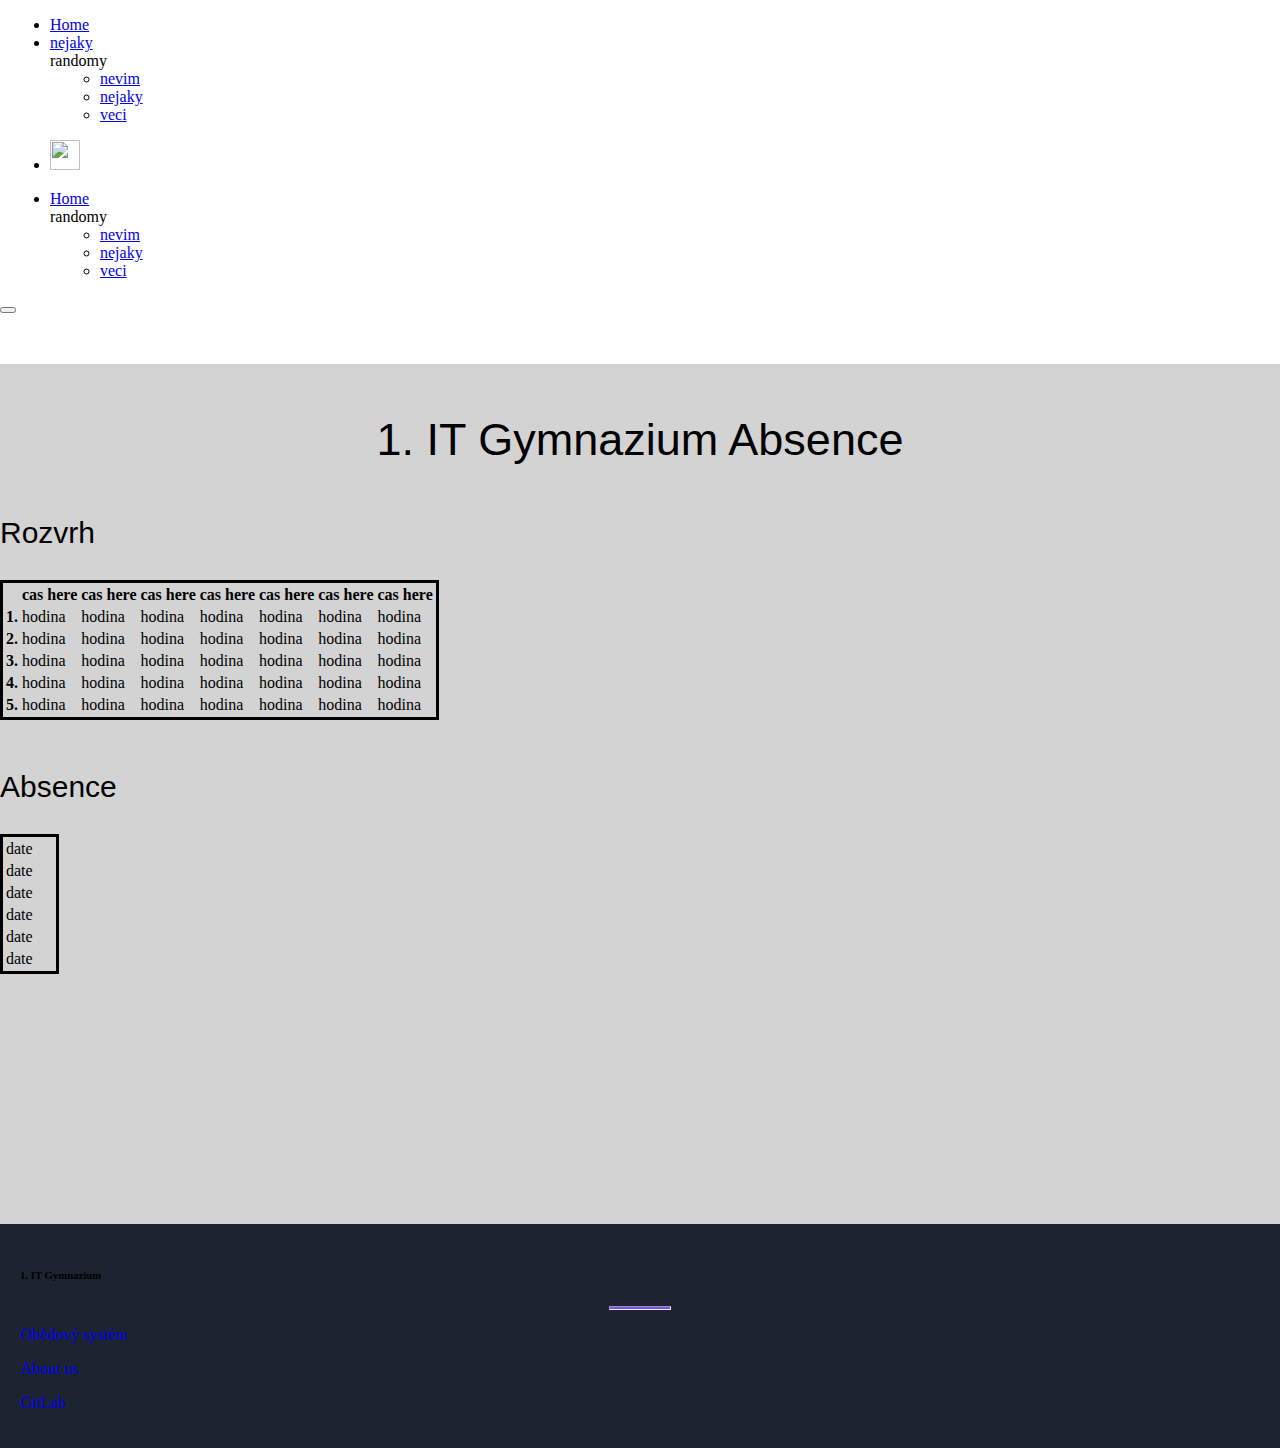
==== AttendanceFe/student/home.html @ 277705c6 "Added Stuff" ====
<!DOCTYPE html>
<html>

<head>
	<meta charset="utf-8">
	<link href="https://cdn.jsdelivr.net/npm/bootstrap@5.1.3/dist/css/bootstrap.min.css" rel="stylesheet"
		integrity="sha384-1BmE4kWBq78iYhFldvKuhfTAU6auU8tT94WrHftjDbrCEXSU1oBoqyl2QvZ6jIW3" crossorigin="anonymous">
	<script src="https://cdn.jsdelivr.net/npm/bootstrap@5.1.3/dist/js/bootstrap.bundle.min.js"
		integrity="sha384-ka7Sk0Gln4gmtz2MlQnikT1wXgYsOg+OMhuP+IlRH9sENBO0LRn5q+8nbTov4+1p" crossorigin="anonymous">
		</script>
	<meta name="viewport" content="width=device-width, initial-scale=1">
	<link rel="stylesheet" type="text/css" href="./style.css">
	<title> Home </title>
</head>

<body>
	<nav class="navbar fixed-top navbar-expand-sm navbar-dark bg-dark">
		<div class="container-fluid " id="navbarSupportedContent">
			<ul class="navbar-nav mr-auto d-none d-sm-inline-flex">
				<li class="nav-item">
					<a class="nav-link" href="#">Home</a>
				</li>
				<li class="nav-item">
					<a class="nav-link" href="#">nejaky</a>
				</li>
				<li class="nav-item dropdown">
					<div class="dropdown">
						<a class="nav-link dropdown-toggle" data-bs-toggle="dropdown" id="DropdownMenu" role="menu"
							data-toggle="dropdown" aria-haspopup="true" aria-expanded="false" type="button">
							randomy
						</a>
						<ul class="dropdown-menu" aria-labelledby="dropdown">
							<li>
								<a class="dropdown-item" href="#">nevim</a>
							</li>
							<li>
								<a class="dropdown-item" href="#">nejaky</a>
							</li>
							<li>
								<a class="dropdown-item" href="#">veci</a>
							</li>
						</ul>
					</div>
				</li>
			</ul>
			<ul class="navbar-nav mr-auto d-none d-sm-inline-flex">
				<li>
					<a class="dropdown">
						<img src="https://cdn-icons-png.flaticon.com/512/149/149071.png" id="dropdownBtn" width="30px" height="30px"/>
						<div id="imgDropdown" class="img-dropdown-content">
							<a href="#home">Home</a>
							<a href="#about">About</a>
							<a href="#contact">Contact</a>
						</div>
					</a>
				</li>
			</ul>
		</div>
		<div class="collapse" id="navbarToggleExternalContent">
			<div class="container-fluid " id="navbarSupportedContent">
				<ul class="navbar-nav mr-auto d-inline-flex d-sm-none">
					<li class="nav-item">
						<a class="nav-link" href="#">Home</a>
					</li>
					<li class="nav-item dropdown">
						<div class="dropdown">
							<a class="nav-link dropdown-toggle" data-bs-toggle="dropdown" id="DropdownMenu" role="menu"
								data-toggle="dropdown" aria-haspopup="true" aria-expanded="false" type="button">
								randomy
							</a>
							<ul class="dropdown-menu" aria-labelledby="dropdown">
								<li>
									<a class="dropdown-item" href="#">nevim</a>
								</li>
								<li>
									<a class="dropdown-item" href="#">nejaky</a>
								</li>
								<li>
									<a class="dropdown-item" href="#">veci</a>
								</li>
							</ul>
						</div>
					</li>
				</ul>
			</div>
		</div>
		<nav class="navbar navbar-dark bg-dark ">
			<div class="container-fluid">
				<button class="navbar-toggler button-toggler" type="button" data-bs-toggle="collapse"
					data-bs-target="#navbarToggleExternalContent" aria-controls="navbarToggleExternalContent"
					aria-expanded="false" aria-label="Toggle navigation">
					<span class="navbar-toggler-icon toggler-border"></span>
				</button>
			</div>
		</nav>
	</nav>
	<div class="container container-main container-fluid ">
		<div class="header-container">
			<header class="header">1. IT Gymnazium Absence</header>
		</div>
		<div class="container container-fluid">
			<p class="title">Rozvrh</p>
			<table class="table table-bordered border-dark ">
				<thead>
					<tr>
						<th scope="col"></th>
						<th scope="col">cas here</th>
						<th scope="col">cas here</th>
						<th scope="col">cas here</th>
						<th scope="col">cas here</th>
						<th scope="col">cas here</th>
						<th scope="col">cas here</th>
						<th scope="col">cas here</th>
					</tr>
				</thead>
				<tbody>
					<tr>
						<th scope="row">1.</th>
						<td>hodina</td>
						<td>hodina</td>
						<td>hodina</td>
						<td>hodina</td>
						<td>hodina</td>
						<td>hodina</td>
						<td>hodina</td>
					</tr>
					<tr>
						<th scope="row">2.</th>
						<td>hodina</td>
						<td>hodina</td>
						<td>hodina</td>
						<td>hodina</td>
						<td>hodina</td>
						<td>hodina</td>
						<td>hodina</td>
					</tr>
					<tr>
						<th scope="row">3.</th>
						<td>hodina</td>
						<td>hodina</td>
						<td>hodina</td>
						<td>hodina</td>
						<td>hodina</td>
						<td>hodina</td>
						<td>hodina</td>
					</tr>
					<tr>
						<th scope="row">4.</th>
						<td>hodina</td>
						<td>hodina</td>
						<td>hodina</td>
						<td>hodina</td>
						<td>hodina</td>
						<td>hodina</td>
						<td>hodina</td>
					</tr>
					<tr>
						<th scope="row">5.</th>
						<td>hodina</td>
						<td>hodina</td>
						<td>hodina</td>
						<td>hodina</td>
						<td>hodina</td>
						<td>hodina</td>
						<td>hodina</td>
					</tr>
				</tbody>
			</table>
		</div>
		<div class="container container-fluid table-absence">
			<p class="title">Absence</p>
			<table class="table table-bordered border-dark ">
				<thead>
					<tr class="tr-col">
						<td>date</td>
						<td></td>
						<td></td>
						<td></td>
						<td></td>
						<td></td>
					</tr>
				</thead>
				<tbody>
					<tr>
						<td>date</td>
						<td></td>
						<td></td>
						<td></td>
						<td></td>
						<td></td>
					</tr>
					<tr>
						<td>date</td>
						<td></td>
						<td></td>
						<td></td>
						<td></td>
						<td></td>
					</tr>
					<tr>
						<td>date</td>
						<td></td>
						<td></td>
						<td></td>
						<td></td>
						<td></td>
					</tr>
					<tr>
						<td>date</td>
						<td></td>
						<td></td>
						<td></td>
						<td></td>
						<td></td>
					</tr>
					<tr>
						<td>date</td>
						<td></td>
						<td></td>
						<td></td>
						<td></td>
						<td></td>
					</tr>
				</tbody>
			</table>
		</div>
	</div>
	<footer class="text-center text-lg-start text-white" style="background-color: #1c2331">
		<div class="container text-center">
			<div class="col-md-3 col-lg-2 col-xl-2 mx-auto">
				<h6 class="text-uppercase fw-bold">1. IT Gymnazium</h6>
				<hr class="mb-4 mt-0 d-inline-block mx-auto"
					style="width: 60px; background-color: #7c4dff; height: 2px" />
				<p class="fw-bold">
					<a href="https://objednavky.ceskajidelna.cz/login" class="text-white">Obědový
						systém</a>
				</p>
				<p class="fw-bold">
					<a href="https://www.itgymnazium.cz" class="text-white">About us</a>
				</p>
				<p class="fw-bold">
					<a href="https://git.adc.itgymnazium.cz/" class="text-white">GitLab</a>
				</p>
			</div>
		</div>
	</footer>
	<script src="script.js"></script>
</body>
</html>
---- AttendanceFe/student/style.css ----
html{
	height: 100%;
}
body{
	margin:0;
	height: 100%;
}
.header{
	text-align: center;
	font-family: 'Poppins', sans-serif;
	font-size: 45px;
}
.header-container{
	margin-top: 50px;
	padding-top: 50px;
}
.title{
	margin-top: 50px;
	font-family: 'Poppins', sans-serif;
	font-size: 30px;
}
nav ul li{
	margin-left: 10px;
}
/*<body nav div ul li a:active{
	border-bottom: solid darkgrey;
}*/
.li-about{
	float: right;
}
.itg-logo{
	height: 80%;
	width: 5%;
}
.list-about{
	float:right;
	margin-bottom: 0;
}
.container-main{
	margin-left: auto;
	margin-right: auto;
	min-height: 90%;
	background-color: lightgray;
	padding-bottom: 50px;
}
footer{
  padding: 20px;
}
footer ul{
	margin-bottom: 0;
}
footer ul li{
	display: block;
}
body footer p a:hover{
	text-decoration: underline;
}
table{
	border: solid black;
}
footer p a{
	text-decoration: none;
}
body tr th:hover, body tr td:hover{
	background-color: darkgray;
}
.dropdown {
	position: relative;
	display: inline-block;
  }
  
.dropdown-content {
	display: block;
	position: absolute;
}

.dropbtn {
	background: #aeaba9;
	color: white;
	padding: 10px;
	font-size: 10px;
	border: none;
	cursor: pointer;
}

.img-dropdown-content {
	display: none;
	position: absolute;
	background-color: #f9f9f9;
	min-width: 160px;
	overflow: auto;
	box-shadow: 0px 8px 16px 0px rgba(0,0,0,0.2);
}

.show {
	display: block;
}
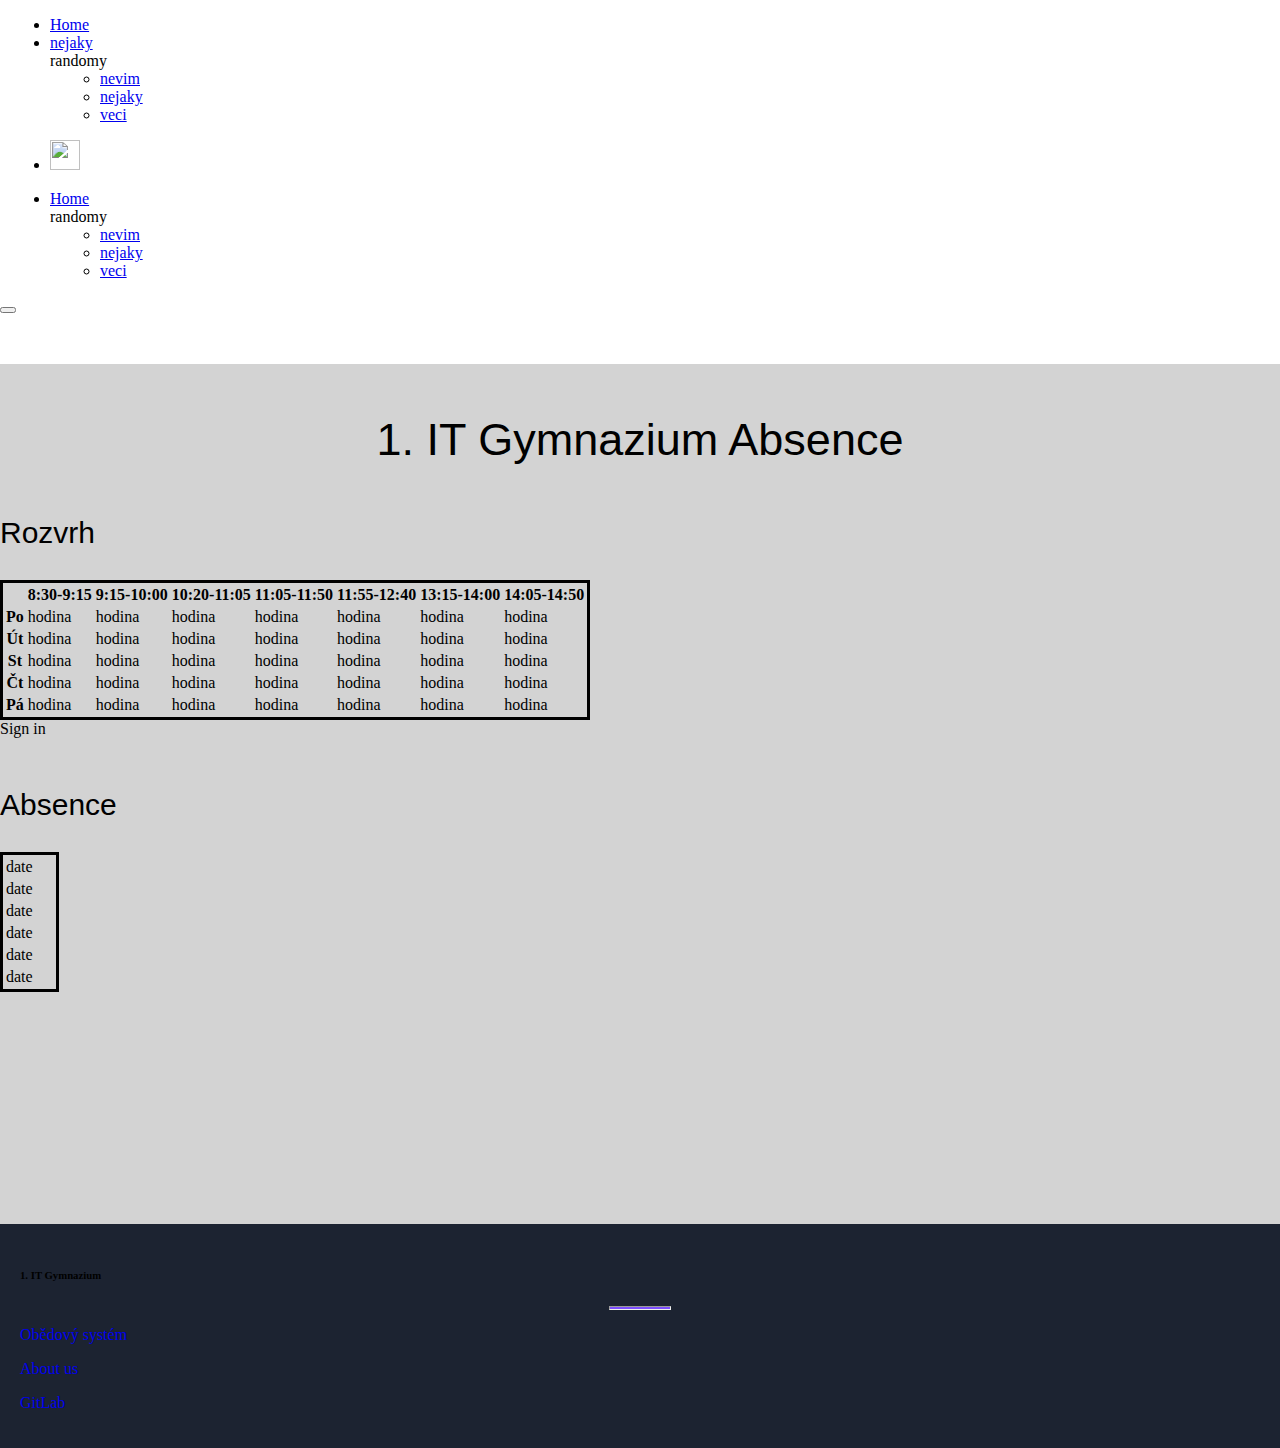
==== commit 0bffd1a8: "Altered Login" ====
--- a/AttendanceFe/student/home.html
+++ b/AttendanceFe/student/home.html
@@ -104,58 +104,58 @@
 				<thead>
 					<tr>
 						<th scope="col"></th>
-						<th scope="col">cas here</th>
-						<th scope="col">cas here</th>
-						<th scope="col">cas here</th>
-						<th scope="col">cas here</th>
-						<th scope="col">cas here</th>
-						<th scope="col">cas here</th>
-						<th scope="col">cas here</th>
+						<th scope="col">8:30-9:15</th>
+						<th scope="col">9:15-10:00</th>
+						<th scope="col">10:20-11:05</th>
+						<th scope="col">11:05-11:50</th>
+						<th scope="col">11:55-12:40</th>
+						<th scope="col">13:15-14:00</th>
+						<th scope="col">14:05-14:50</th>
 					</tr>
 				</thead>
 				<tbody>
 					<tr>
-						<th scope="row">1.</th>
-						<td>hodina</td>
-						<td>hodina</td>
-						<td>hodina</td>
-						<td>hodina</td>
-						<td>hodina</td>
-						<td>hodina</td>
-						<td>hodina</td>
-					</tr>
-					<tr>
-						<th scope="row">2.</th>
-						<td>hodina</td>
-						<td>hodina</td>
-						<td>hodina</td>
-						<td>hodina</td>
-						<td>hodina</td>
-						<td>hodina</td>
-						<td>hodina</td>
-					</tr>
-					<tr>
-						<th scope="row">3.</th>
-						<td>hodina</td>
-						<td>hodina</td>
-						<td>hodina</td>
-						<td>hodina</td>
-						<td>hodina</td>
-						<td>hodina</td>
-						<td>hodina</td>
-					</tr>
-					<tr>
-						<th scope="row">4.</th>
-						<td>hodina</td>
-						<td>hodina</td>
-						<td>hodina</td>
-						<td>hodina</td>
-						<td>hodina</td>
-						<td>hodina</td>
-						<td>hodina</td>
-					</tr>
-					<tr>
-						<th scope="row">5.</th>
+						<th scope="row">Po</th>
+						<td>hodina</td>
+						<td>hodina</td>
+						<td>hodina</td>
+						<td>hodina</td>
+						<td>hodina</td>
+						<td>hodina</td>
+						<td>hodina</td>
+					</tr>
+					<tr>
+						<th scope="row">Út</th>
+						<td>hodina</td>
+						<td>hodina</td>
+						<td>hodina</td>
+						<td>hodina</td>
+						<td>hodina</td>
+						<td>hodina</td>
+						<td>hodina</td>
+					</tr>
+					<tr>
+						<th scope="row">St</th>
+						<td>hodina</td>
+						<td>hodina</td>
+						<td>hodina</td>
+						<td>hodina</td>
+						<td>hodina</td>
+						<td>hodina</td>
+						<td>hodina</td>
+					</tr>
+					<tr>
+						<th scope="row">Čt</th>
+						<td>hodina</td>
+						<td>hodina</td>
+						<td>hodina</td>
+						<td>hodina</td>
+						<td>hodina</td>
+						<td>hodina</td>
+						<td>hodina</td>
+					</tr>
+					<tr>
+						<th scope="row">Pá</th>
 						<td>hodina</td>
 						<td>hodina</td>
 						<td>hodina</td>
@@ -167,6 +167,10 @@
 				</tbody>
 			</table>
 		</div>
+		<div class="col-12 col-md-10 d-grid" style="margin:auto;">
+			<a class="btn btn-primary" onclick="downloadData()"> Sign in </a>
+		</div>
+		
 		<div class="container container-fluid table-absence">
 			<p class="title">Absence</p>
 			<table class="table table-bordered border-dark ">
@@ -245,5 +249,29 @@
 		</div>
 	</footer>
 	<script src="script.js"></script>
+	<script src="https://code.jquery.com/jquery-3.6.0.min.js"
+	integrity="sha256-/xUj+3OJU5yExlq6GSYGSHk7tPXikynS7ogEvDej/m4="
+	crossorigin="anonymous">
+</script>
+<script type="text/javascript">
+
+		function downloadData() {
+			console.log('jedeto')
+
+			$.ajax({
+				type: "GET",
+				contentType: "application/json;charset=utf-8",
+				
+				url: "https://localhost:44314/Get/Timetable",
+
+			}).done(function (data) {
+				console.log(data);
+
+
+			});
+		}
+
+		
+</script>
 </body>
 </html>